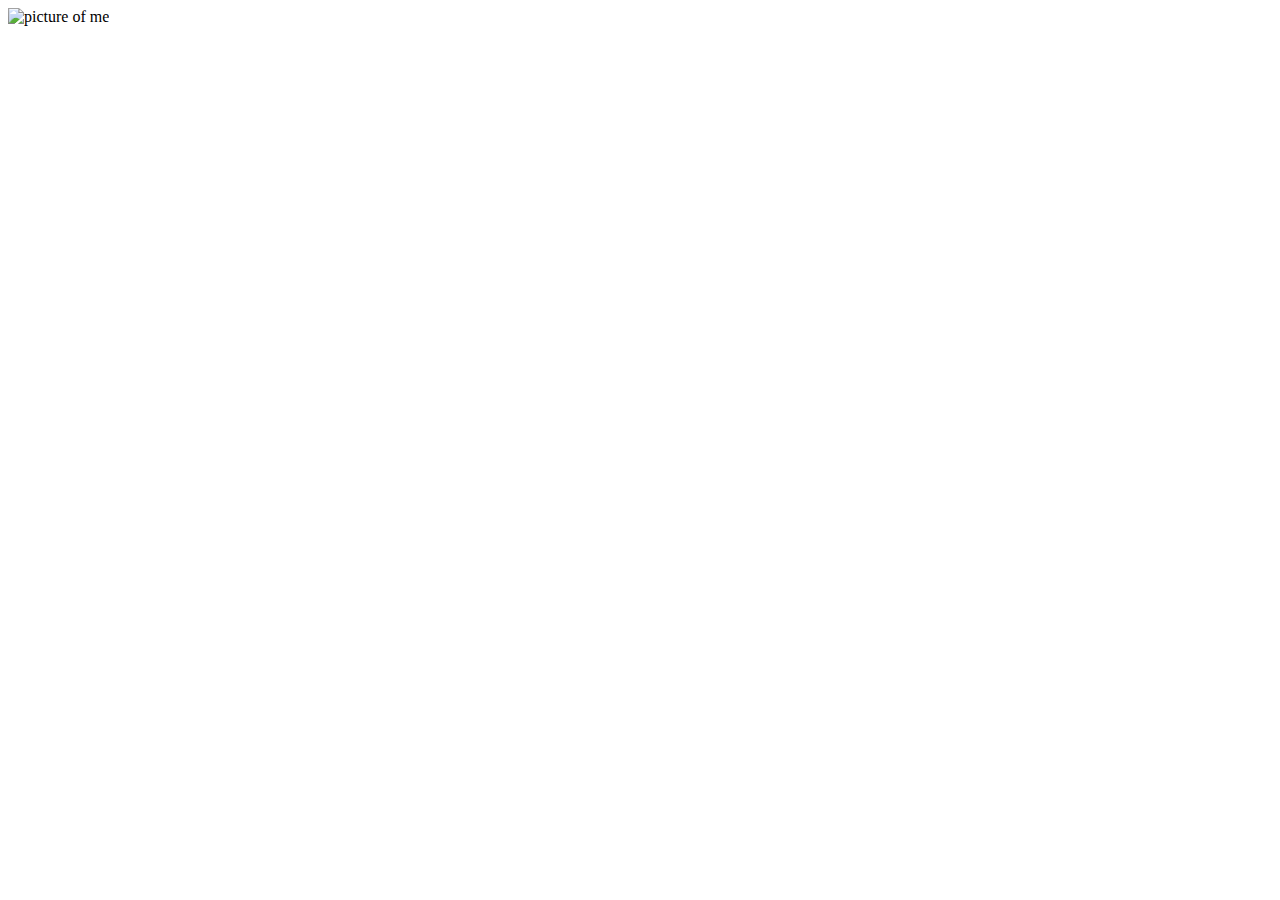
==== index.html @ 93783d12 "icons" ====
<!DOCTYPE HTML>
<html>

<head>
  <title>Charles Fauman</title>
  <meta name="description" content="charles fauman website" />
  <meta name="keywords" content="" />
  <meta http-equiv="content-type" content="text/html; charset=UTF-8" />

  <link rel="stylesheet" type="text/css" href="style/style.css" title="style" />

  <script src="https://cdnjs.cloudflare.com/ajax/libs/jquery/2.2.2/jquery.min.js"></script>
  <script src="https://use.fontawesome.com/9bf2c1f39a.js"></script>
  <script src="base_script.js"></script>

  <script> 
    window.onload = function(){
      console.log($('#home_select').addClass('selected'));
    }
  </script> 

</head>

<body>
  <div id="main">
    <div id="header"></div>
    <div id="site_content">
      <div id="sidebar"></div>
      <div id="content">
        <img src="images/Fauman_Charles.jpeg" alt="picture of me">
      </div>
    </div>
    <div id="footer"></div>
  </div>
</body>
</html>
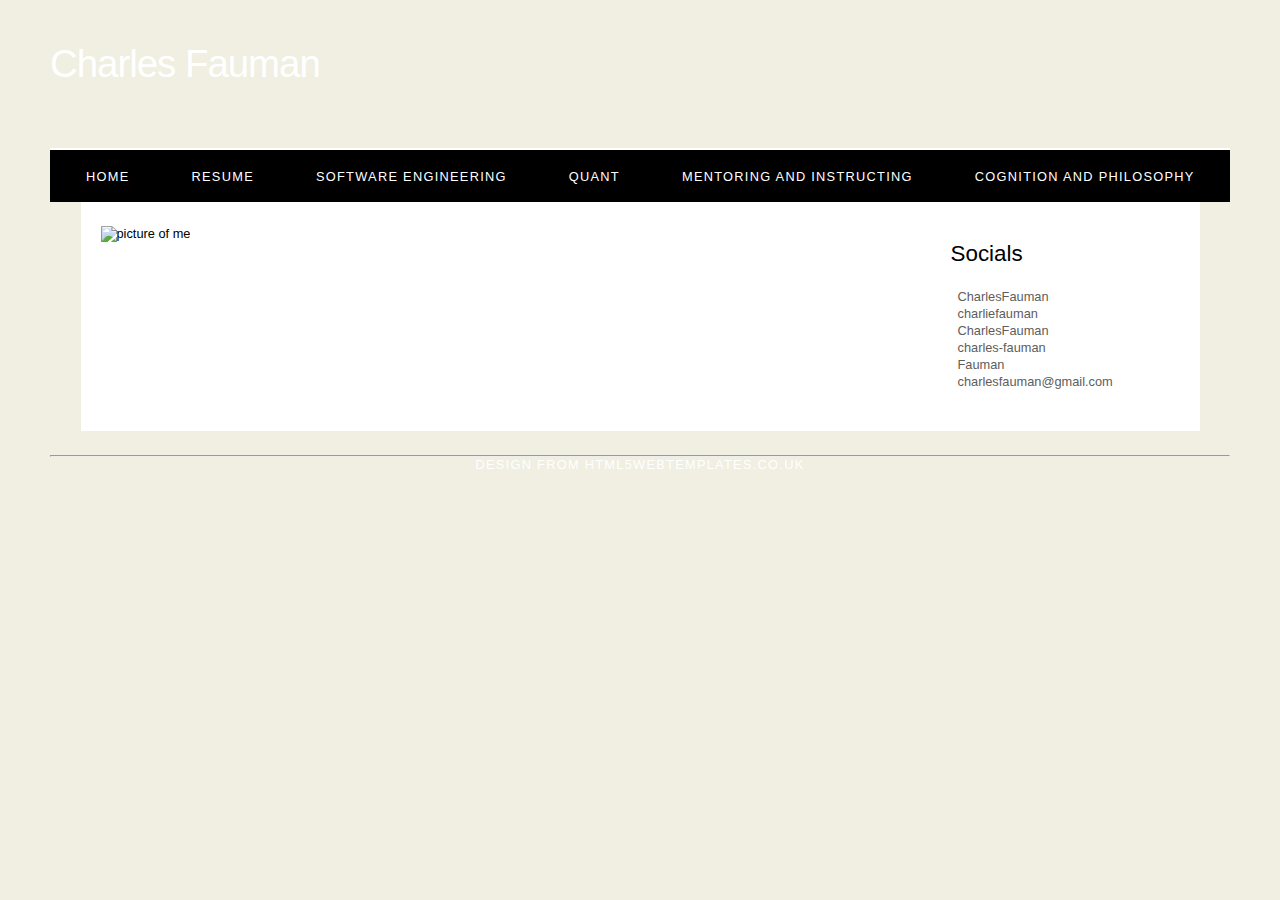
==== commit 487fa724: "adding cognition and philosophy@" ====
--- a/index.html
+++ b/index.html
@@ -1,36 +1,35 @@
-<!DOCTYPE HTML>
-<html>
-
-<head>
-  <title>Charles Fauman</title>
-  <meta name="description" content="charles fauman website" />
-  <meta name="keywords" content="" />
-  <meta http-equiv="content-type" content="text/html; charset=UTF-8" />
-
-  <link rel="stylesheet" type="text/css" href="style/style.css" title="style" />
-
-  <script src="https://cdnjs.cloudflare.com/ajax/libs/jquery/2.2.2/jquery.min.js"></script>
-  <script src="https://use.fontawesome.com/9bf2c1f39a.js"></script>
-  <script src="base_script.js"></script>
-
-  <script> 
-    window.onload = function(){
-      console.log($('#home_select').addClass('selected'));
-    }
-  </script> 
-
-</head>
-
-<body>
-  <div id="main">
-    <div id="header"></div>
-    <div id="site_content">
-      <div id="sidebar"></div>
-      <div id="content">
-        <img src="images/Fauman_Charles.jpeg" alt="picture of me">
-      </div>
-    </div>
-    <div id="footer"></div>
-  </div>
-</body>
-</html>
+<!DOCTYPE HTML>
+<html>
+
+<head>
+  <title>Charles Fauman</title>
+  <meta name="description" content="Charles Fauman's website" />
+  <meta http-equiv="content-type" content="text/html; charset=UTF-8" />
+
+  <link rel="stylesheet" type="text/css" href="style/style.css" title="style" />
+
+  <script src="https://cdnjs.cloudflare.com/ajax/libs/jquery/2.2.2/jquery.min.js"></script>
+  <script src="https://kit.fontawesome.com/f84c7aeb2b.js" crossorigin="anonymous"></script>
+  <script src="base_script.js"></script>
+
+  <script> 
+    window.onload = function(){
+      console.log($('#home_select').addClass('selected'));
+    }
+  </script> 
+
+</head>
+
+<body>
+  <div id="main">
+    <div id="header"></div>
+    <div id="site_content">
+      <div id="sidebar"></div>
+      <div id="content">
+        <img src="images/Fauman_Charles.jpeg" alt="picture of me">
+      </div>
+    </div>
+    <div id="footer"></div>
+  </div>
+</body>
+</html>
--- a/style/style.css
+++ b/style/style.css
@@ -0,0 +1,301 @@
+html
+{ height: 100%;}
+
+*
+{ margin: 0;
+  padding: 0;}
+
+body
+{ font: normal .80em 'trebuchet ms', arial, sans-serif;
+  background: #F0EFE2 url(background.png) repeat;
+  color: #000;}
+
+p
+{ padding: 0 0 20px 0;
+  line-height: 1.7em;}
+
+img
+{ border: 0;}
+
+h1, h2, h3, h4, h5, h6 
+{ font: normal 175% 'century gothic', arial, sans-serif;
+  color: #000;
+  margin: 0 0 15px 0;
+  padding: 15px 0 5px 0;}
+
+h2
+{ font: normal 175% 'century gothic', arial, sans-serif;}
+
+h4, h5, h6
+{ margin: 0;
+  padding: 0 0 5px 0;
+  font: normal 120% arial, sans-serif;}
+
+h5, h6
+{ font: italic 95% arial, sans-serif;
+  padding: 0 0 15px 0;}
+
+a, a:hover
+{ outline: none;
+  text-decoration: underline;
+  color: #000;}
+
+a:hover
+{ text-decoration: none;}
+
+.left
+{ float: left;
+  width: auto;
+  margin-right: 10px;}
+
+.right
+{ float: right; 
+  width: auto;
+  margin-left: 10px;}
+
+.center
+{ display: block;
+  text-align: center;
+  margin: 20px auto;}
+
+blockquote
+{ margin: 20px 0; 
+  padding: 10px 20px 0 20px;
+  border: 1px solid #E5E5DB;
+  background: #FFF;}
+
+ul
+{ margin: 2px 0 22px 17px;}
+
+ul li
+{ list-style-type: circle;
+  margin: 0 0 6px 0; 
+  padding: 0 0 4px 5px;}
+
+ol
+{ margin: 8px 0 22px 20px;}
+
+ol li
+{ margin: 0 0 11px 0;}
+
+#main, #logo, #menubar, #site_content, #footer
+{ margin-left: auto; 
+  margin-right: auto;}
+
+#header
+{ background: transparent;
+  height: 202px;}
+
+#logo
+{ width: 1180px;
+  position: relative;
+  height: 148px;
+  border-bottom: 2px solid #FFF;}
+
+#logo #logo_text 
+{ position: absolute; 
+  top: 20px;
+  left: 0;}
+
+#logo h1, #logo h2
+{ font: normal 300% 'century gothic', arial, sans-serif;
+  border-bottom: 0;
+  text-transform: none;
+  margin: 0;}
+
+#logo_text h1, #logo_text h1 a, #logo_text h1 a:hover 
+{ padding: 22px 0 0 0;
+  color: #FFF;
+  letter-spacing: -1px;
+  text-decoration: none;}
+
+#logo_text h1 a .logo_colour
+{ color: #FFF;}
+
+#logo_text h2
+{ font-size: 100%;
+  padding: 4px 0 0 0;
+  color: #FFF;}
+
+#menubar
+{ width: 1180px;
+  height: 52px;
+  padding: 0;
+  background: #000;} 
+
+ul#menu, ul#menu li
+{ float: left;
+  margin: 0; 
+  padding: 0;}
+
+ul#menu li
+{ list-style: none;}
+
+ul#menu li a
+{ letter-spacing: 0.1em;
+  font: normal 100% arial, sans-serif;
+  display: block; 
+  float: center; 
+  height: 17px;
+  margin: 10px 0 0 10px;
+  padding: 9px 26px 6px 26px;
+  text-align: center;
+  color: #FFF;
+  text-transform: uppercase;
+  text-decoration: none;
+  background: transparent;} 
+
+ul#menu li a:hover, ul#menu li.selected a, ul#menu li.selected a:hover
+{ color: #FFF;
+  background: transparent url(transparent_light.png) repeat;}
+
+#site_content
+{ width: 1075px;
+  overflow: hidden;
+  margin: 0 auto 0 auto;
+  padding: 24px 24px 20px 20px;
+  background: #FFF;} 
+
+.sidebar
+{ float: right;
+  width: 210px;
+  padding: 0 15px 20px 15px;}
+
+.sidebar ul
+{ width: 198px; 
+  padding: 4px 0 0 0; 
+  margin: 4px 0 30px 0;}
+
+.sidebar li
+{ list-style: none; 
+  padding: 0 0 7px 0; }
+
+.sidebar li a, .sidebar li a:hover
+{ padding: 0 0 0 40px;
+  display: block;
+  background: transparent url(link.png) no-repeat left center;} 
+
+.sidebar li a.selected
+{ color: #7E2451;
+  text-decoration: none;} 
+
+#content
+{ text-align: left;
+  float: left;
+  width: 800px;
+  padding: 0;}
+
+#content ul
+{ margin: 2px 0 22px 0px;}
+
+#content ul li
+{ list-style-type: none;
+  background: url(bullet.png) no-repeat;
+  margin: 0 0 6px 0; 
+  padding: 0 0 4px 25px;
+  line-height: 1.5em;}
+
+#footer
+{ width: 1180px;
+  font: normal 100% 'lucida sans unicode', arial, sans-serif;
+  height: 33px;
+  padding: 24px 0 5px 0;
+  text-align: center; 
+  background: transparent;
+  color: #FFF;
+  text-transform: uppercase;
+  letter-spacing: 0.1em;}
+
+#footer a
+{ color: #FFF;
+  text-decoration: none;}
+
+#footer a:hover
+{ color: #FFF;
+  text-decoration: underline;}
+
+.search
+{ color: #5D5D5D; 
+  border: 1px solid #BBB; 
+  width: 134px; 
+  padding: 4px; 
+  font: 100% arial, sans-serif;}
+
+#colours
+{ height: 0px;
+  text-align: right;
+  padding: 66px 16px 0px 300px;}
+  
+.form_settings
+{ margin: 15px 0 0 0;}
+
+.form_settings p
+{ padding: 0 0 4px 0;}
+
+.form_settings span
+{ float: left; 
+  width: 200px; 
+  text-align: left;}
+  
+.form_settings input, .form_settings textarea
+{ padding: 5px; 
+  width: 299px; 
+  font: 100% arial; 
+  border: 1px solid #E5E5DB; 
+  background: #FFF; 
+  color: #47433F;}
+  
+.form_settings .submit
+{ font: 100% arial; 
+  border: 1px solid; 
+  width: 99px; 
+  margin: 0 0 0 212px; 
+  height: 33px;
+  padding: 2px 0 3px 0;
+  cursor: pointer; 
+  background: #000; 
+  color: #FFF;}
+
+.form_settings textarea, .form_settings select
+{ font: 100% arial; 
+  width: 299px;}
+
+.form_settings select
+{ width: 310px;}
+
+.form_settings .checkbox
+{ margin: 4px 0; 
+  padding: 0; 
+  width: 14px;
+  border: 0;
+  background: none;}
+
+.separator
+{ width: 100%;
+  height: 0;
+  border-top: 1px solid #D9D5CF;
+  border-bottom: 1px solid #FFF;
+  margin: 0 0 20px 0;}
+
+.social
+  { color: #5D5D5D; 
+    font: 100% arial, sans-serif;}
+
+/* fontawesome colors */
+.fa-envelope-open-text { color: #dbcc23; }
+.fa-twitter { color: #1da1f2; }
+.fa-youtube { color: #ff0000; }
+.fa-linkedin  { color: #0077b5;}
+.fa-github  {color: #333;}
+.fa-instagram {
+  color: transparent;
+  background: radial-gradient(circle at 30% 107%, #fdf497 0%, #fdf497 5%, #fd5949 45%, #d6249f 60%, #285AEB 90%);
+  background: -webkit-radial-gradient(circle at 30% 107%, #fdf497 0%, #fdf497 5%, #fd5949 45%, #d6249f 60%, #285AEB 90%);
+  background-clip: text;
+  -webkit-background-clip: text;
+  }
+  
+
+td {
+    padding:0 1px;
+}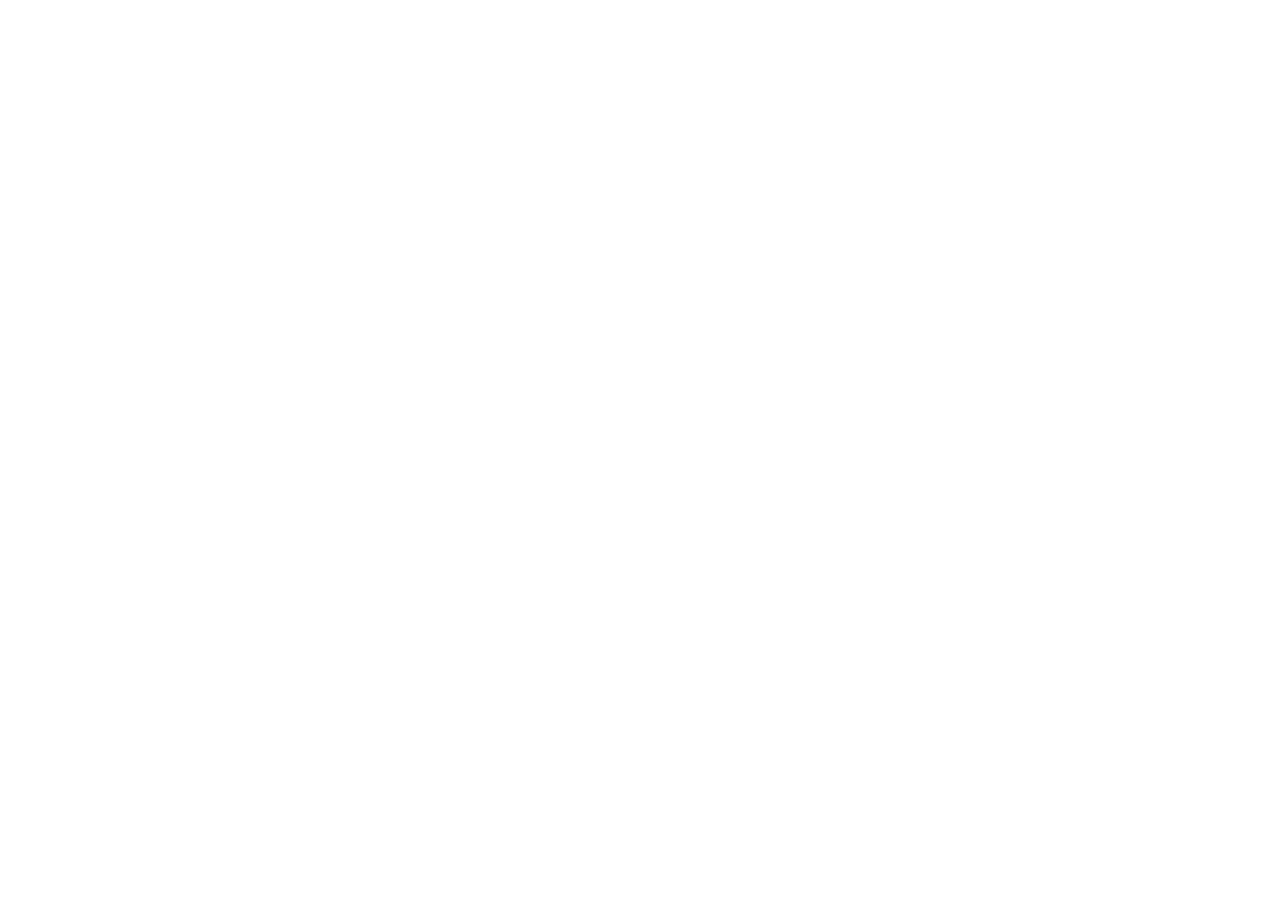
==== commit 5d9fd91d: "redirect to fauman.org" ====
--- a/index.html
+++ b/index.html
@@ -1,35 +1,5 @@
-<!DOCTYPE HTML>
-<html>
-
-<head>
-  <title>Charles Fauman</title>
-  <meta name="description" content="Charles Fauman's website" />
-  <meta http-equiv="content-type" content="text/html; charset=UTF-8" />
-
-  <link rel="stylesheet" type="text/css" href="style/style.css" title="style" />
-
-  <script src="https://cdnjs.cloudflare.com/ajax/libs/jquery/2.2.2/jquery.min.js"></script>
-  <script src="https://kit.fontawesome.com/f84c7aeb2b.js" crossorigin="anonymous"></script>
-  <script src="base_script.js"></script>
-
-  <script> 
-    window.onload = function(){
-      console.log($('#home_select').addClass('selected'));
-    }
-  </script> 
-
-</head>
-
-<body>
-  <div id="main">
-    <div id="header"></div>
-    <div id="site_content">
-      <div id="sidebar"></div>
-      <div id="content">
-        <img src="images/Fauman_Charles.jpeg" alt="picture of me">
-      </div>
-    </div>
-    <div id="footer"></div>
-  </div>
-</body>
-</html>
+<!DOCTYPE html>
+<meta charset="utf-8">
+<title>Redirecting to https://fauman.org</title>
+<meta http-equiv="refresh" content="0; URL=https://fauman.org">
+<link rel="canonical" href="https://fauman.org">